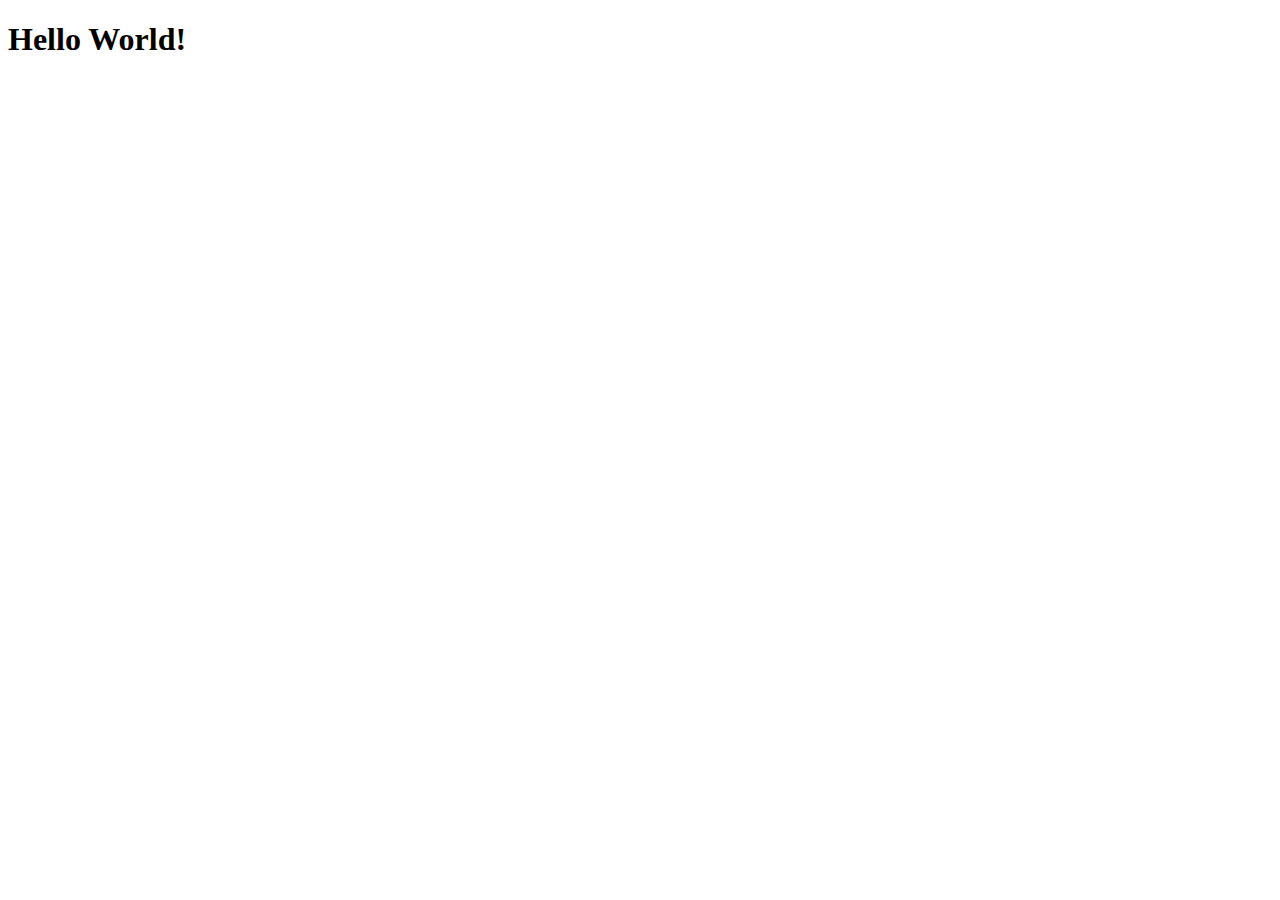
==== src/main/webapp/index.html @ b33103ae "Creación del proyecto." ====
<!DOCTYPE html>
<html>
    <head>
        <title>Start Page</title>
        <meta http-equiv="Content-Type" content="text/html; charset=UTF-8">
    </head>
    <body>
        <h1>Hello World!</h1>
    </body>
</html>
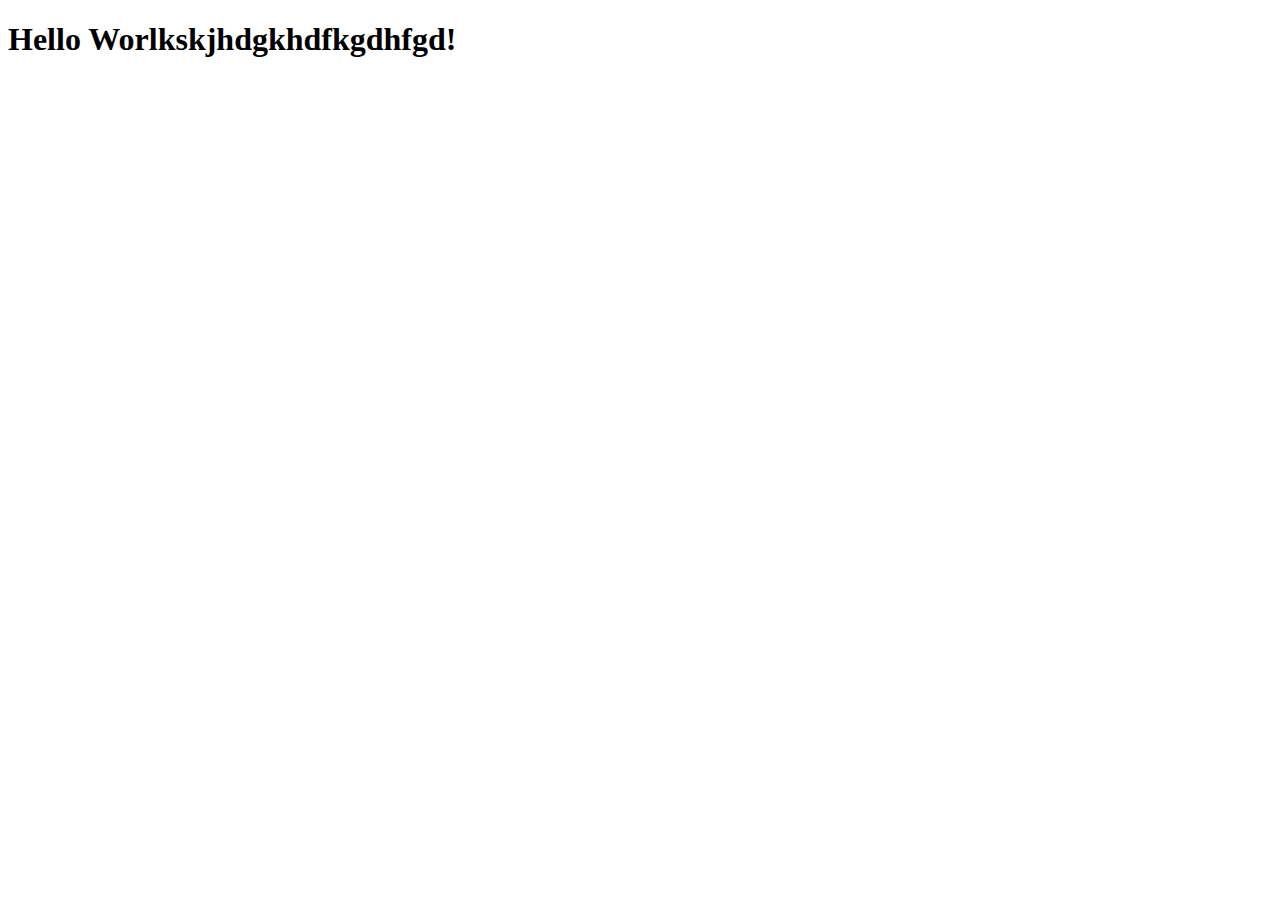
==== commit 60b783b3: "Agregue texto" ====
--- a/src/main/webapp/index.html
+++ b/src/main/webapp/index.html
@@ -5,6 +5,6 @@
         <meta http-equiv="Content-Type" content="text/html; charset=UTF-8">
     </head>
     <body>
-        <h1>Hello World!</h1>
+        <h1>Hello Worlkskjhdgkhdfkgdhfgd!</h1>
     </body>
 </html>
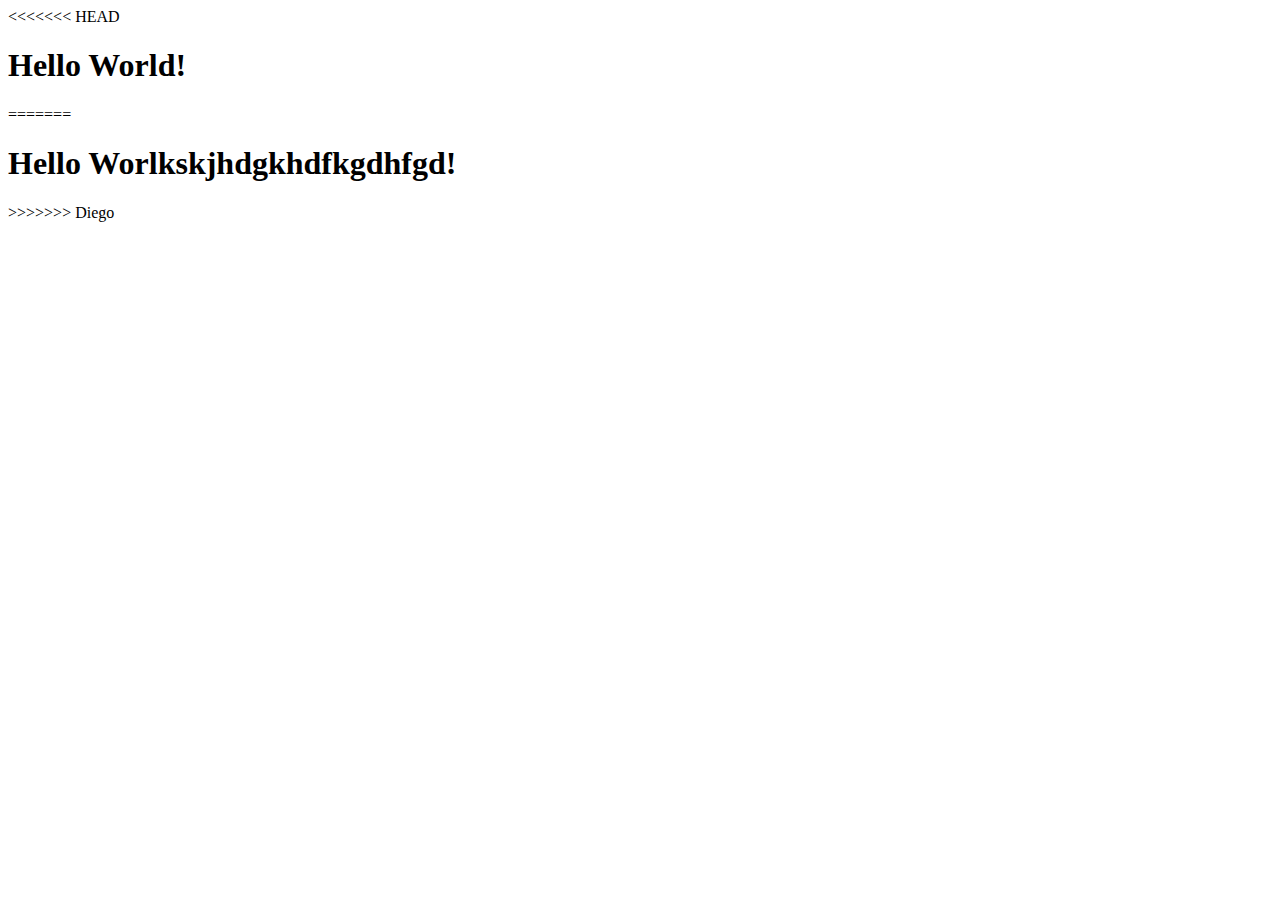
==== commit 371d8f8f: "Resolviendo conflictos de merge entre Francisco y Diego" ====
--- a/src/main/webapp/index.html
+++ b/src/main/webapp/index.html
@@ -5,6 +5,10 @@
         <meta http-equiv="Content-Type" content="text/html; charset=UTF-8">
     </head>
     <body>
+<<<<<<< HEAD
+        <h1>Hello World!</h1>
+=======
         <h1>Hello Worlkskjhdgkhdfkgdhfgd!</h1>
+>>>>>>> Diego
     </body>
 </html>
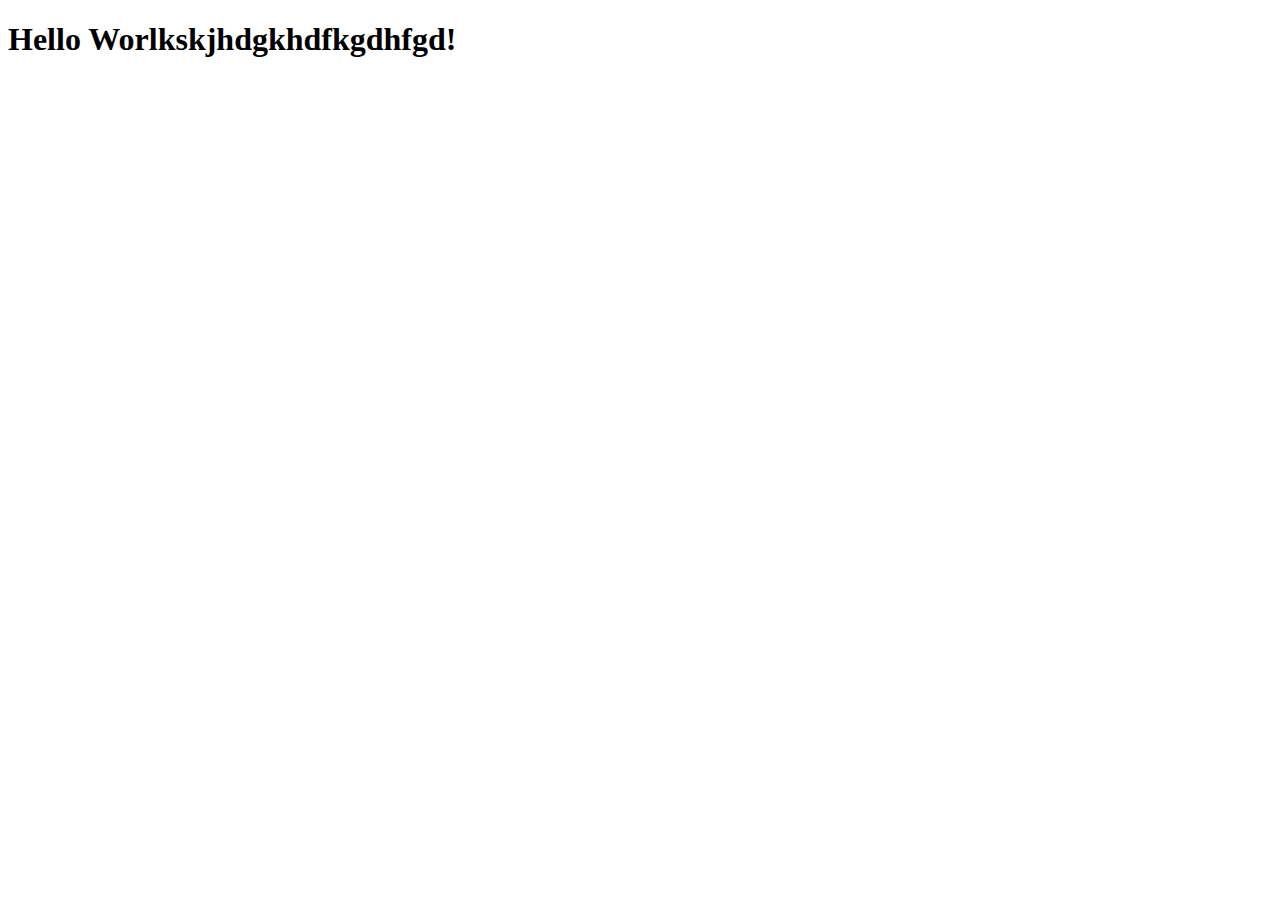
==== commit fd68662c: "Agregue logica y boton para busqueda de productos, tambien agregue boton de guardar en favoritos" ====
--- a/src/main/webapp/index.html
+++ b/src/main/webapp/index.html
@@ -5,10 +5,6 @@
         <meta http-equiv="Content-Type" content="text/html; charset=UTF-8">
     </head>
     <body>
-<<<<<<< HEAD
-        <h1>Hello World!</h1>
-=======
         <h1>Hello Worlkskjhdgkhdfkgdhfgd!</h1>
->>>>>>> Diego
     </body>
-</html>
+</html>